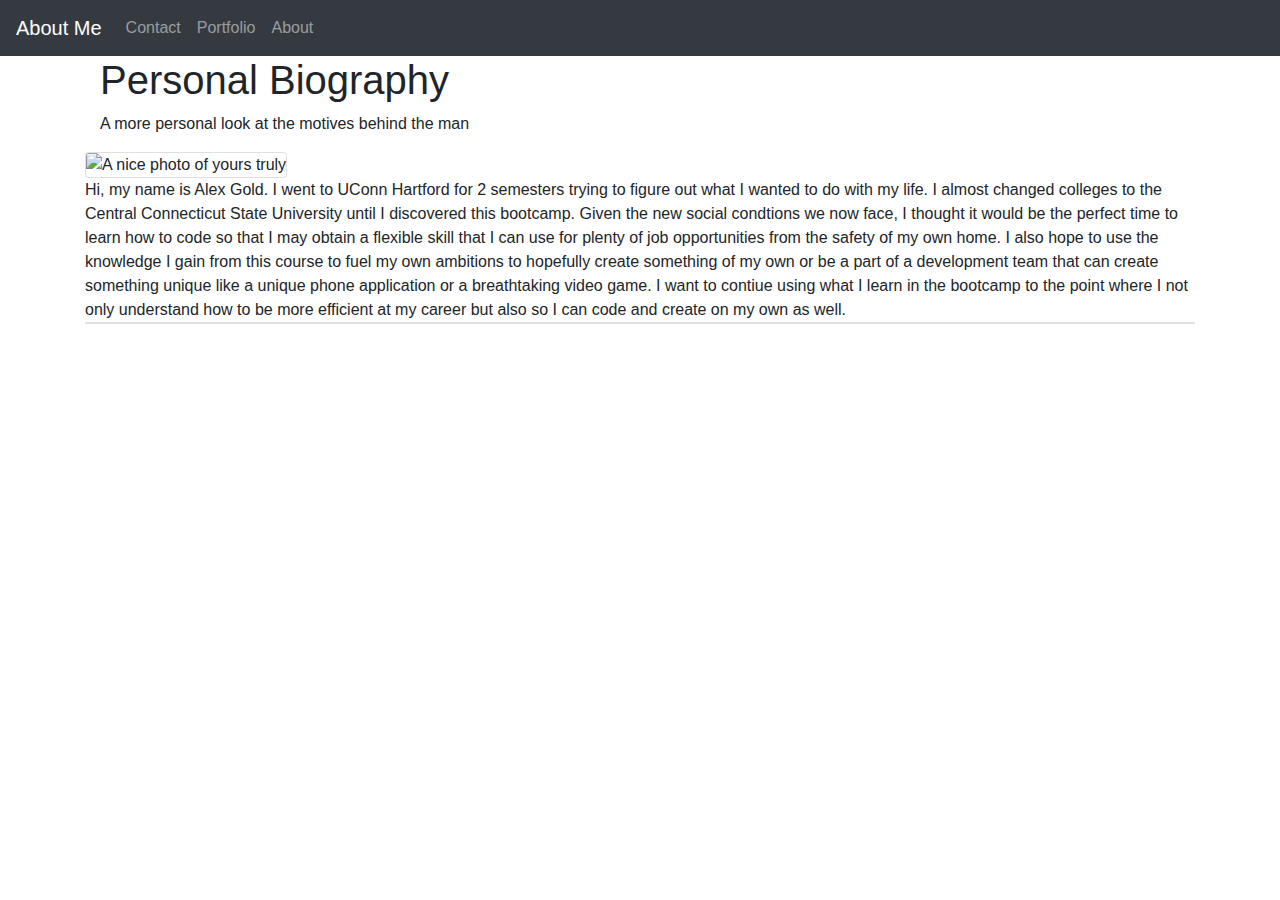
==== index.html @ 12a69470 "added the basic files" ====
<!DOCTYPE html>
<html lang="en">

<head>
<title>
<h1>Contact Me</h1>



</title>



</head>
<body>
  <div class="background"></div>

<link rel="stylesheet" href="https://maxcdn.bootstrapcdn.com/bootstrap/4.5.2/css/bootstrap.min.css">
<script src="https://ajax.googleapis.com/ajax/libs/jquery/3.5.1/jquery.min.js"></script>
<script src="https://cdnjs.cloudflare.com/ajax/libs/popper.js/1.16.0/umd/popper.min.js"></script>
<script src="https://maxcdn.bootstrapcdn.com/bootstrap/4.5.2/js/bootstrap.min.js"></script>
<link rel="stylesheet" type="text/css" href="style.css" />


<nav class="navbar navbar-expand-sm bg-dark navbar-dark">
    
    <a class="navbar-brand" href="#">About Me</a>
  
    
    <ul class="navbar-nav">
      <li class="nav-item">
        <a class="nav-link" href="Contact.html">Contact</a>
      </li>
      <li class="nav-item">
        <a class="nav-link" href="Portfolio1.html">Portfolio</a>
      </li>
      <li class="nav-iten currentPage">
          <a class="nav-link" href="index.html">About</a>
      </li>
    </ul>
  </nav>
  
<div class="container">
  
   
  


<article> 
  <section id="facilities">
    <div class="container">
      <div class="title">
<h1>Personal Biography</h1>
<p>A more personal look at the motives behind the man</p>     
<div class="row">
<div class="card text-center">
<IMG BORDER="0" ALIGN="Left" SRC="https://dm2305files.storage.live.com/y4mPtV-ud-jKBqk3twhVb6X2qoA7aKOTBzuMsswkJBHr7v1unv4r95a5yDSxAWfFNQeLOOYK_jjJCXdrVKqOe495RSZecIjTjfg2WQHxYL5F9ut4UFwVzgdbW8m9sAk3hDFofkpCeSCVADSUh-63uRULNBtutZT4MqxJ3bwzOhxlzfLEl8c3QklicGhtp_ulUI-?width=200&height=250&cropmode=none" alt="A nice photo of yours truly" class="card-img-top" > 


</div>
  Hi, my name is Alex Gold. I went to UConn Hartford for 2 semesters trying to figure out what I wanted to do with my life.
    I almost changed colleges to the Central Connecticut State University until I discovered this bootcamp. 
    Given the new social condtions we now face, I thought it would be the perfect time to learn how to code so that I may obtain a flexible skill that 
    I can use for plenty of job opportunities from the safety of my own home.
        I also hope to use the knowledge I gain from this course to fuel my own ambitions to hopefully create something of my own or be a part of a development team
    that can create something unique like a unique phone application or a breathtaking video game. I want to contiue using what I learn in the bootcamp to the point where I not only understand how 
    to be more efficient at my career but also so I can code and create on my own as well.  

</div>
</div>

</div>
    
  <div class="card">

</div>
</div>
</article>  
</section>

</div>
</body>
</html>
</title>
</html>
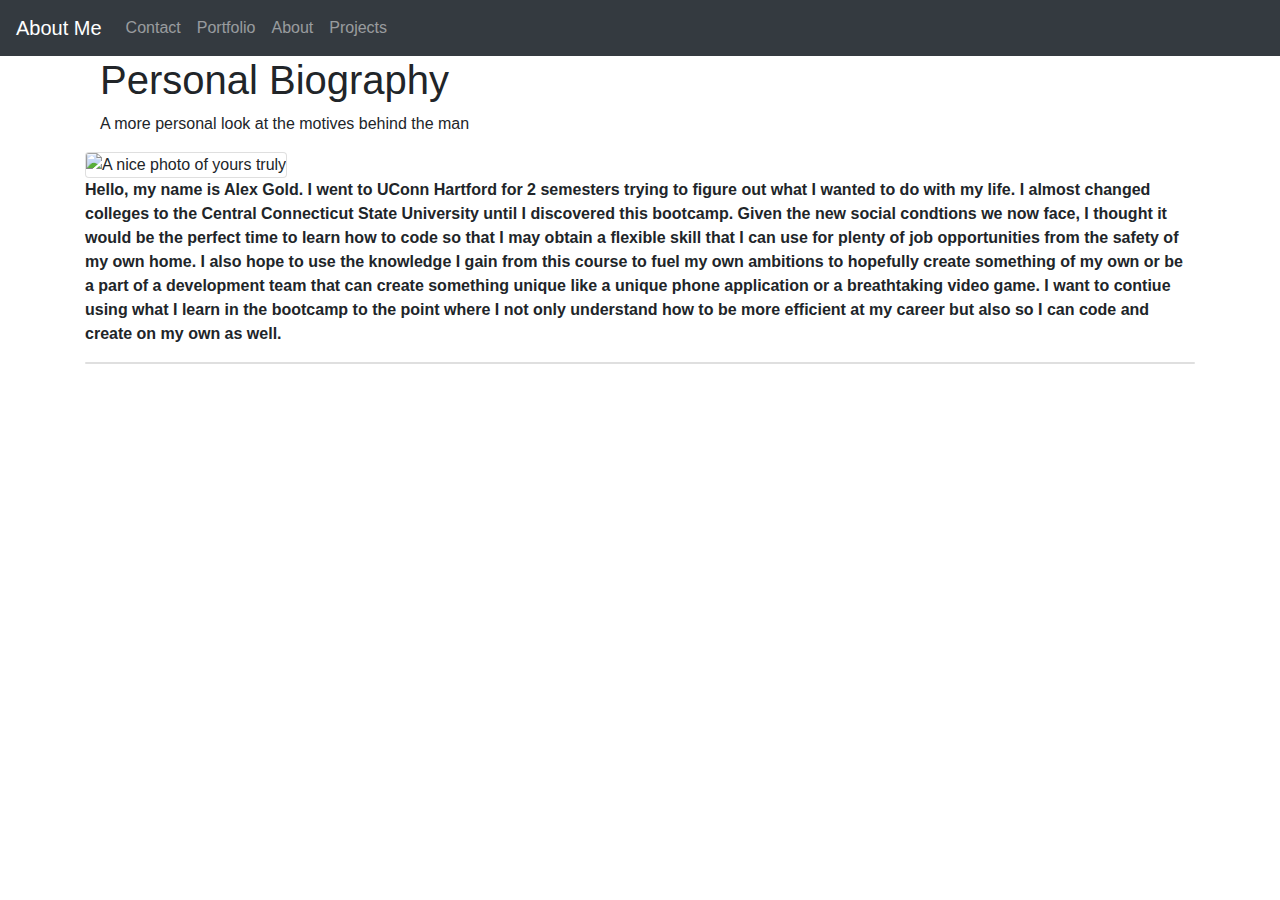
==== commit 0bd23b0e: "new and complete files" ====
--- a/index.html
+++ b/index.html
@@ -13,9 +13,8 @@
 
 </head>
 <body>
-  <div class="background"></div>
-
-<link rel="stylesheet" href="https://maxcdn.bootstrapcdn.com/bootstrap/4.5.2/css/bootstrap.min.css">
+  
+  <link rel="stylesheet" href="https://maxcdn.bootstrapcdn.com/bootstrap/4.5.2/css/bootstrap.min.css">
 <script src="https://ajax.googleapis.com/ajax/libs/jquery/3.5.1/jquery.min.js"></script>
 <script src="https://cdnjs.cloudflare.com/ajax/libs/popper.js/1.16.0/umd/popper.min.js"></script>
 <script src="https://maxcdn.bootstrapcdn.com/bootstrap/4.5.2/js/bootstrap.min.js"></script>
@@ -37,6 +36,9 @@
       <li class="nav-iten currentPage">
           <a class="nav-link" href="index.html">About</a>
       </li>
+      <li class="nav-iten">
+        <a class="nav-link" href="Projects.html">Projects</a>
+    </li>
     </ul>
   </nav>
   
@@ -47,6 +49,8 @@
 
 
 <article> 
+  <div style="background-image: url(https://www.pixelstalk.net/wp-content/uploads/2016/06/Desktop-Light-Blue-Wallpaper-HD.jpg);">
+
   <section id="facilities">
     <div class="container">
       <div class="title">
@@ -58,19 +62,19 @@
 
 
 </div>
-  Hi, my name is Alex Gold. I went to UConn Hartford for 2 semesters trying to figure out what I wanted to do with my life.
+<p><strong> Hello, my name is Alex Gold. I went to UConn Hartford for 2 semesters trying to figure out what I wanted to do with my life.
     I almost changed colleges to the Central Connecticut State University until I discovered this bootcamp. 
     Given the new social condtions we now face, I thought it would be the perfect time to learn how to code so that I may obtain a flexible skill that 
     I can use for plenty of job opportunities from the safety of my own home.
         I also hope to use the knowledge I gain from this course to fuel my own ambitions to hopefully create something of my own or be a part of a development team
     that can create something unique like a unique phone application or a breathtaking video game. I want to contiue using what I learn in the bootcamp to the point where I not only understand how 
     to be more efficient at my career but also so I can code and create on my own as well.  
-
+</p></strong>
 </div>
 </div>
 
 </div>
-    
+    </div>
   <div class="card">
 
 </div>
--- a/style.css
+++ b/style.css
@@ -0,0 +1,5 @@
+.navbar
+{color:#1c1c58}
+
+.background
+{background-image: url(https://jacquierobinsonphotography.files.wordpress.com/2013/06/pretty-night-sky-418.jpg)}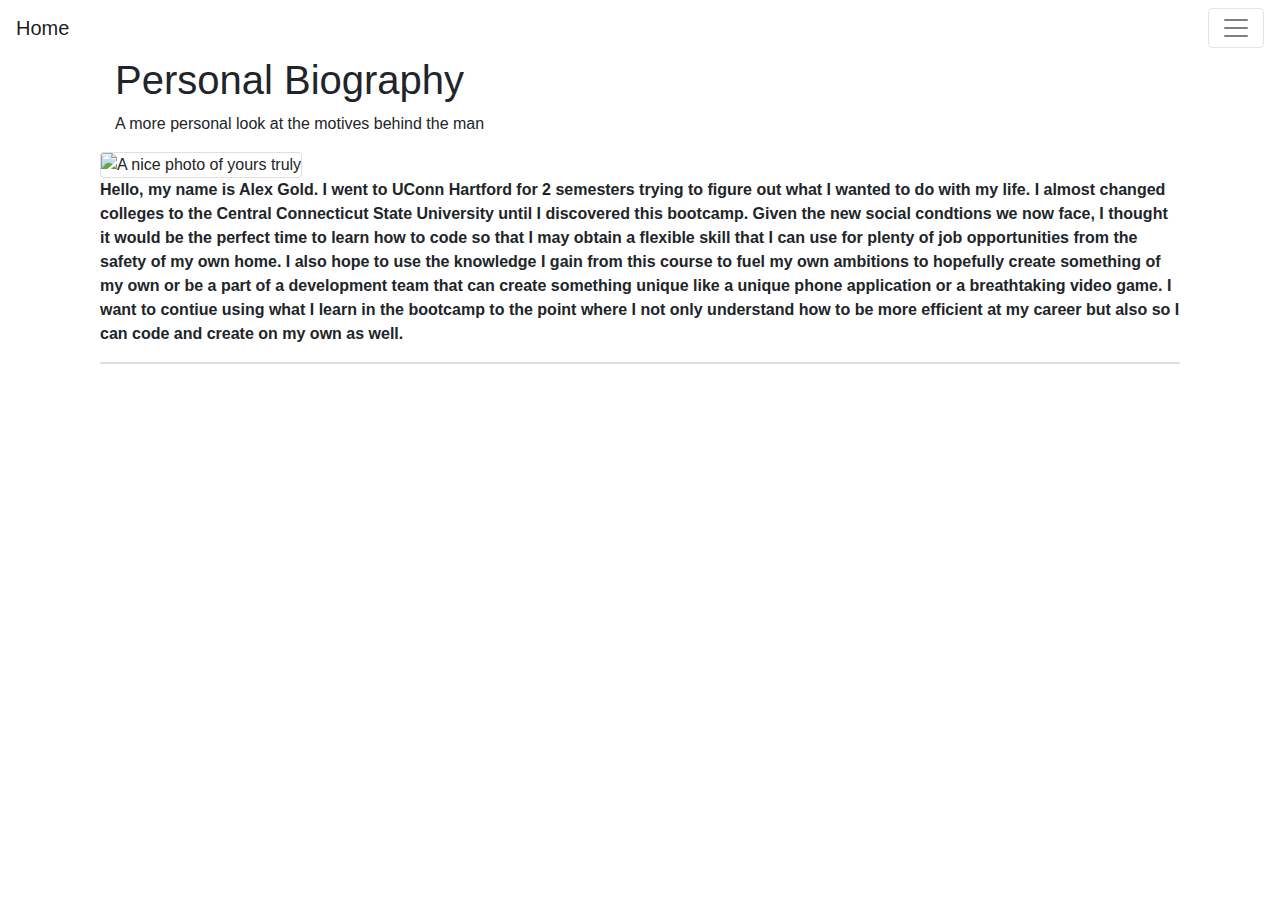
==== commit e05c9720: "updated files with new projects and navbar" ====
--- a/index.html
+++ b/index.html
@@ -18,29 +18,52 @@
 <script src="https://ajax.googleapis.com/ajax/libs/jquery/3.5.1/jquery.min.js"></script>
 <script src="https://cdnjs.cloudflare.com/ajax/libs/popper.js/1.16.0/umd/popper.min.js"></script>
 <script src="https://maxcdn.bootstrapcdn.com/bootstrap/4.5.2/js/bootstrap.min.js"></script>
+<script src="https://cdnjs.cloudflare.com/ajax/libs/jquery/2.1.3/jquery.min.js"></script>
 <link rel="stylesheet" type="text/css" href="style.css" />
 
 
-<nav class="navbar navbar-expand-sm bg-dark navbar-dark">
-    
-    <a class="navbar-brand" href="#">About Me</a>
-  
-    
-    <ul class="navbar-nav">
-      <li class="nav-item">
-        <a class="nav-link" href="Contact.html">Contact</a>
-      </li>
-      <li class="nav-item">
-        <a class="nav-link" href="Portfolio1.html">Portfolio</a>
-      </li>
-      <li class="nav-iten currentPage">
-          <a class="nav-link" href="index.html">About</a>
-      </li>
-      <li class="nav-iten">
-        <a class="nav-link" href="Projects.html">Projects</a>
-    </li>
-    </ul>
+  <!--Navbar-->
+  <nav class="navbar navbar-light light-blue lighten-4">
+
+    <!-- Navbar brand -->
+    <a class="navbar-brand" href="#">Home</a>
+
+
+    <!-- Collapse button -->
+    <button class="navbar-toggler toggler-example" type="button" data-toggle="collapse"
+      data-target="#navbarSupportedContent1" aria-controls="navbarSupportedContent1" aria-expanded="false"
+      aria-label="Toggle navigation"><span class="navbar-toggler-icon"></span></button>
+
+
+
+    <!-- Collapsible content -->
+    <div class="collapse navbar-collapse" id="navbarSupportedContent1">
+
+      <!-- Links -->
+      <ul class="navbar-nav mr-auto">
+        <li class="nav-item active">
+          <a class="nav-link" href="index.html">Home <span class="sr-only">(current)</span></a>
+        </li>
+        <li class="nav-item">
+          <a class="nav-link" href="Portfolio1.html">Portfolio</a>
+        </li>
+        <li class="nav-item">
+          <a class="nav-link" href="Contact.html">Contact</a>
+        </li>
+        <li class="nav-item">
+          <a class="nav-link" href="Projects.html">Projects</a>
+        </li>
+      </ul>
+      <!-- Links -->
+
+    </div>
+    <!-- Collapsible content -->
+
   </nav>
+  <!--/.Navbar-->
+  <div class="container">
+
+
   
 <div class="container">
   
--- a/style.css
+++ b/style.css
@@ -1,5 +1,6 @@
-.navbar
-{color:#1c1c58}
-
-.background
-{background-image: url(https://jacquierobinsonphotography.files.wordpress.com/2013/06/pretty-night-sky-418.jpg)}+.table{
+    color:whitesmoke
+}
+.display-5{
+    color:whitesmoke
+}
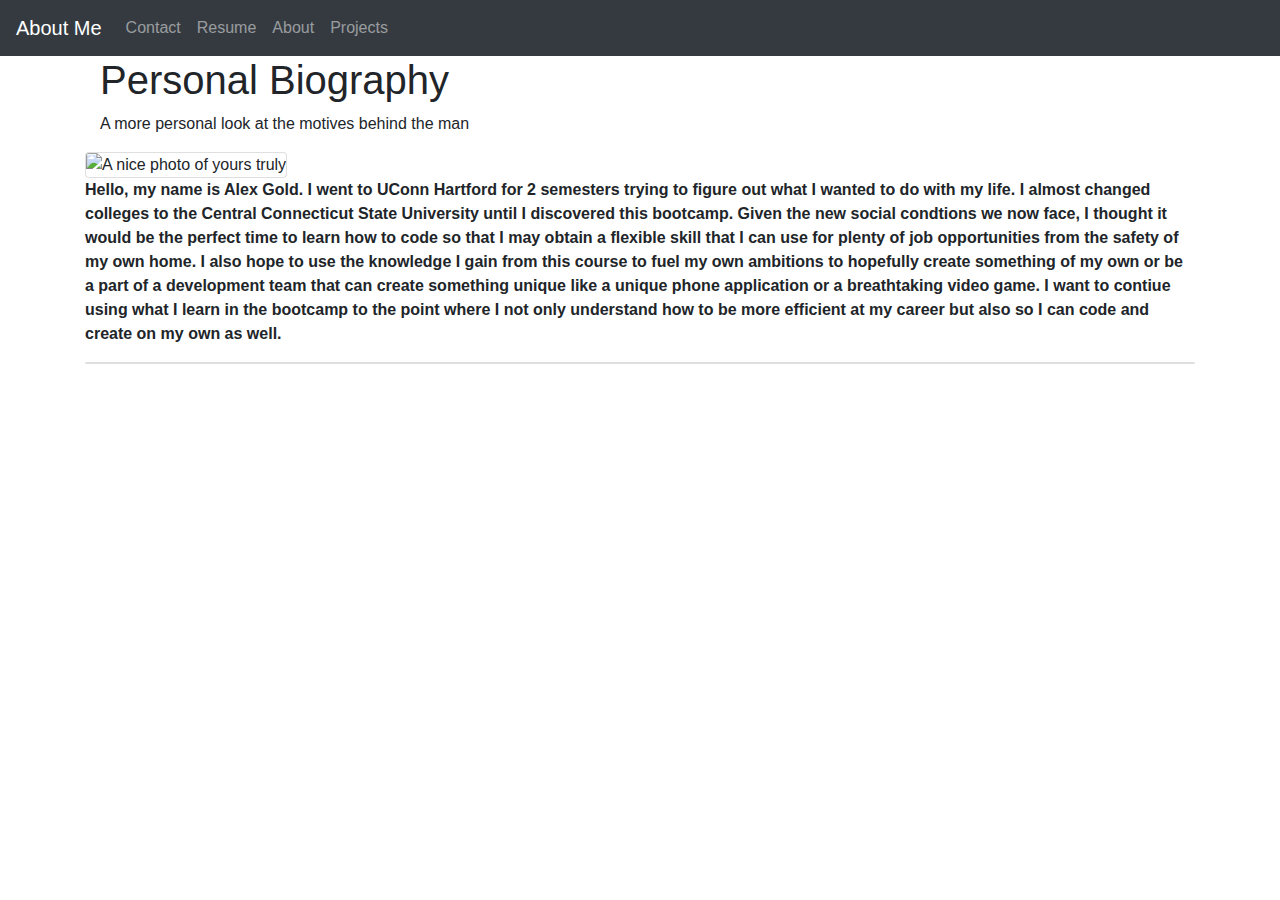
==== commit 4b78af9b: "Updated files" ====
--- a/index.html
+++ b/index.html
@@ -18,52 +18,29 @@
 <script src="https://ajax.googleapis.com/ajax/libs/jquery/3.5.1/jquery.min.js"></script>
 <script src="https://cdnjs.cloudflare.com/ajax/libs/popper.js/1.16.0/umd/popper.min.js"></script>
 <script src="https://maxcdn.bootstrapcdn.com/bootstrap/4.5.2/js/bootstrap.min.js"></script>
-<script src="https://cdnjs.cloudflare.com/ajax/libs/jquery/2.1.3/jquery.min.js"></script>
 <link rel="stylesheet" type="text/css" href="style.css" />
 
 
-  <!--Navbar-->
-  <nav class="navbar navbar-light light-blue lighten-4">
-
-    <!-- Navbar brand -->
-    <a class="navbar-brand" href="#">Home</a>
-
-
-    <!-- Collapse button -->
-    <button class="navbar-toggler toggler-example" type="button" data-toggle="collapse"
-      data-target="#navbarSupportedContent1" aria-controls="navbarSupportedContent1" aria-expanded="false"
-      aria-label="Toggle navigation"><span class="navbar-toggler-icon"></span></button>
-
-
-
-    <!-- Collapsible content -->
-    <div class="collapse navbar-collapse" id="navbarSupportedContent1">
-
-      <!-- Links -->
-      <ul class="navbar-nav mr-auto">
-        <li class="nav-item active">
-          <a class="nav-link" href="index.html">Home <span class="sr-only">(current)</span></a>
-        </li>
-        <li class="nav-item">
-          <a class="nav-link" href="Portfolio1.html">Portfolio</a>
-        </li>
-        <li class="nav-item">
-          <a class="nav-link" href="Contact.html">Contact</a>
-        </li>
-        <li class="nav-item">
-          <a class="nav-link" href="Projects.html">Projects</a>
-        </li>
-      </ul>
-      <!-- Links -->
-
-    </div>
-    <!-- Collapsible content -->
-
+<nav class="navbar navbar-expand-sm bg-dark navbar-dark">
+    
+    <a class="navbar-brand" href="#">About Me</a>
+  
+    
+    <ul class="navbar-nav">
+      <li class="nav-item">
+        <a class="nav-link" href="Contact.html">Contact</a>
+      </li>
+      <li class="nav-item">
+        <a class="nav-link" href="Portfolio1.html">Resume</a>
+      </li>
+      <li class="nav-iten currentPage">
+          <a class="nav-link" href="index.html">About</a>
+      </li>
+      <li class="nav-iten">
+        <a class="nav-link" href="Projects.html">Projects</a>
+    </li>
+    </ul>
   </nav>
-  <!--/.Navbar-->
-  <div class="container">
-
-
   
 <div class="container">
   
